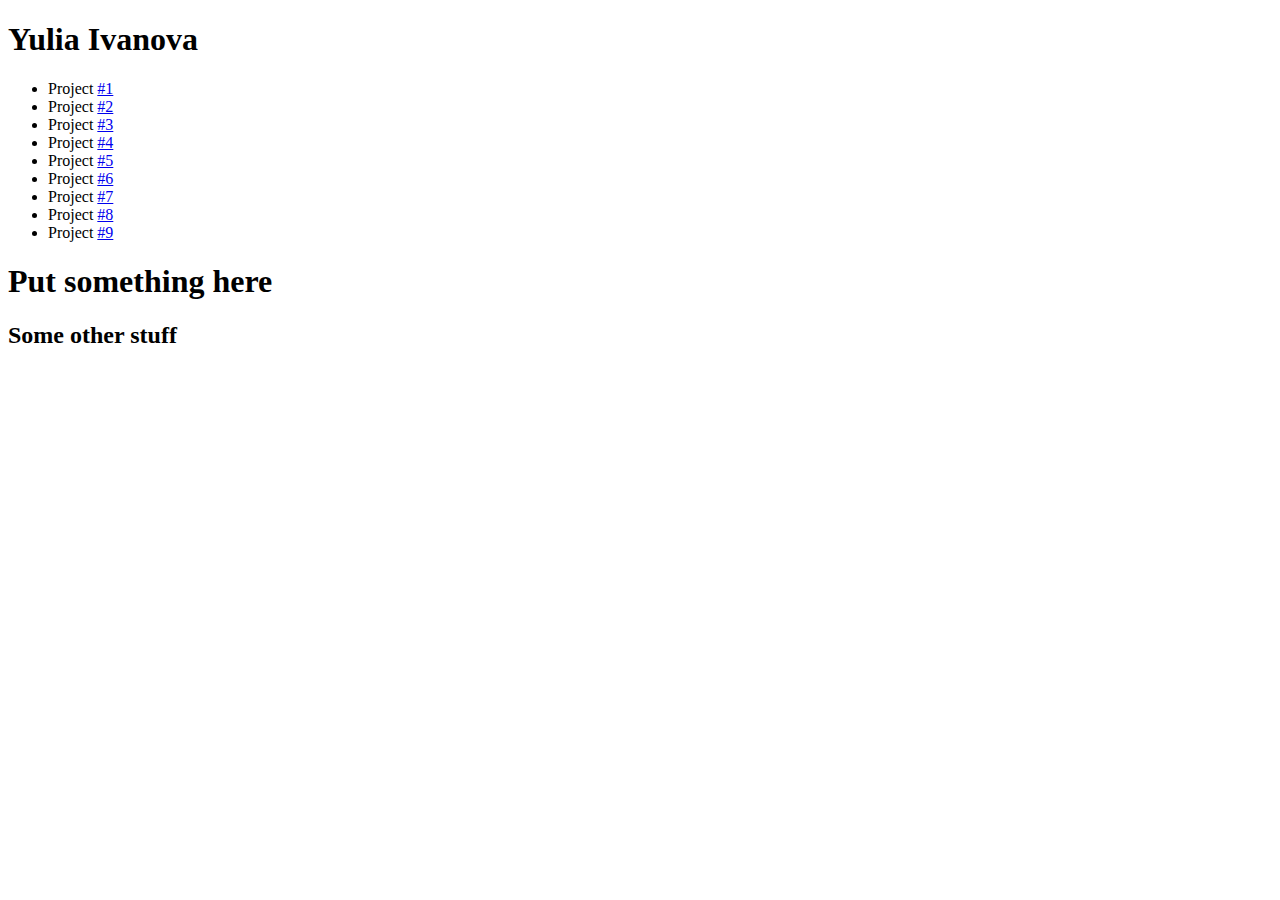
==== index.html @ 3103cdcb "Add files via upload" ====
<!DOCTYPE html>
<html lang="en">
  <head>
    <title>Yulia Ivanova | Form and Code Portfolio</title>
    <meta charset="utf-8" />
    <meta http-equiv="X-UA-Compatible" content="IE=edge" />
    <meta name="viewport" content="width=device-width, initial-scale=1" />

    <!-- import the webpage's stylesheet -->
    <link rel="stylesheet" href="style.css" />

    <!-- import the webpage's javascript file -->
    <script src="/script.js" defer></script>

  </head>
  <body>
    
<!-- navigation menu -->
    <nav>
      <h1>Yulia Ivanova</h1>
      <ul>
        <li>Project <a href="p1.html">#1</a></li>
        <li>Project <a href="p2.html">#2</a></li>
        <li>Project <a href="p3.html">#3</a></li>
        <li>Project <a href="p4.html">#4</a></li>
        <li>Project <a href="p5.html">#5</a></li>
        <li>Project <a href="p6.html">#6</a></li>
        <li>Project <a href="p7.html">#7</a></li>
        <li>Project <a href="p8.html">#8</a></li>
        <li>Project <a href="p9.html">#9</a></li>
      </ul>
    </nav>
    
<!-- main content -->
    <div class="content">
      <h1>
        Put something here
      </h1>
      <h2 class="special-h2">
        Some other stuff
      </h2>
    </div>
  </body>
</html>
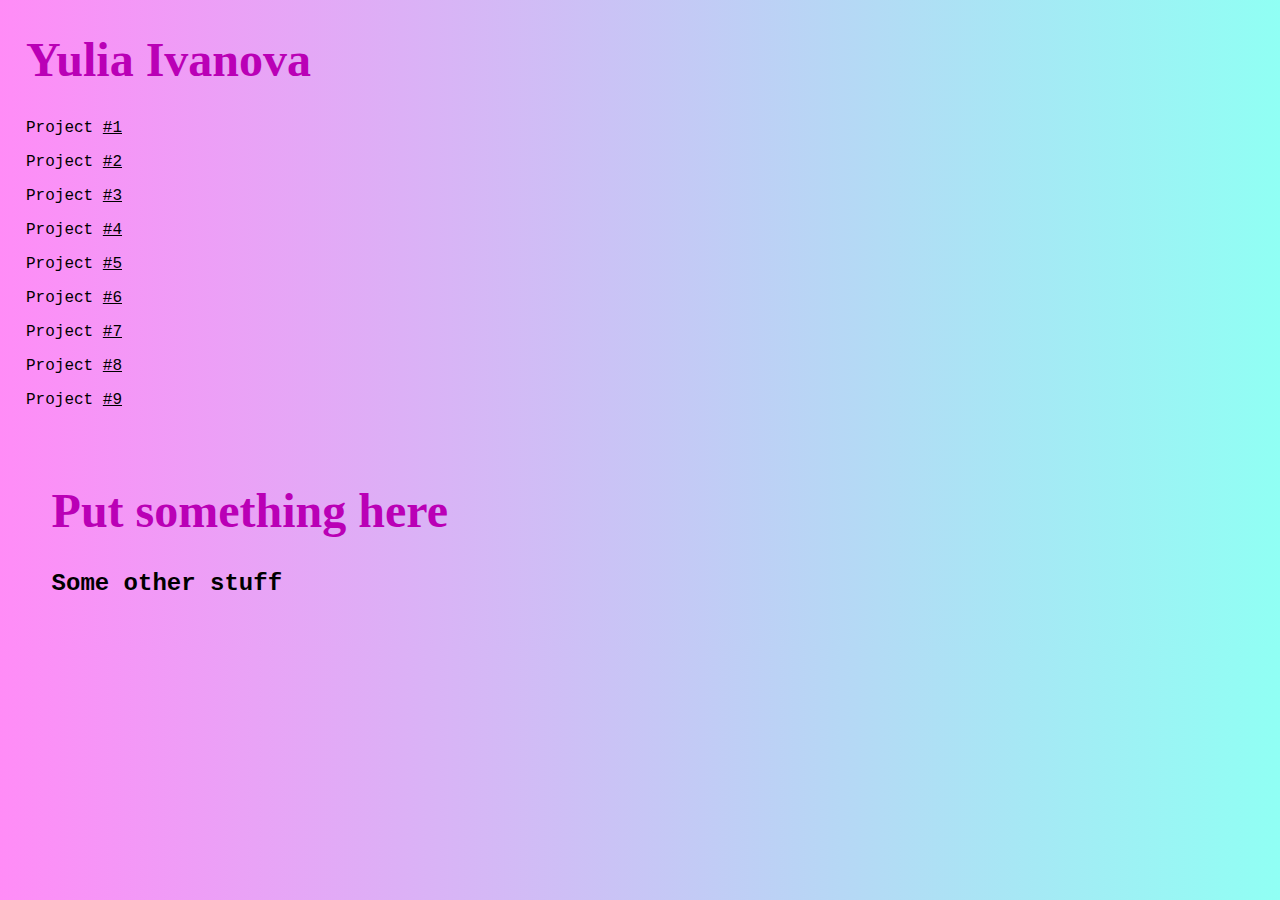
==== commit cf32e6ad: "Add files via upload" ====
--- a/index.html
+++ b/index.html
@@ -9,6 +9,8 @@
 
     <!-- import the webpage's stylesheet -->
     <link rel="stylesheet" href="style.css" />
+
+    
 
     <!-- import the webpage's javascript file -->
     <script src="/script.js" defer></script>
--- a/style.css
+++ b/style.css
@@ -0,0 +1,245 @@
+/* CSS files add styling rules to your content */
+
+body {
+  font-family: monospace;
+  margin: 2em;
+  width: 100%;
+  height: 100%;
+  background: rgb(255,140,247);
+background: linear-gradient(90deg, rgba(255,140,247,1) 0%, rgba(144,255,244,1) 100%);
+}
+
+
+h1 {
+  font-family: 'Kavoon', cursive;
+  color: #ba00b6;
+  font-size: 36pt;
+}
+.special-h2{
+  margin-top:0;
+}
+h2 {
+  font-size: 18pt;
+/*   margin-top:0; */
+}
+
+button {
+  font-family: "Inconsolata", monospace;
+  background-color: black;
+  border: none;
+  color: white;
+  padding: 10px 10px;
+  width: 100%;
+  /*   text-align: center; */
+  text-decoration: none;
+  display: inline-block;
+  font-size: 16px;
+  margin: 30px 2px;
+  cursor: pointer;
+}
+
+p {
+  font-family: 'Orbitron', sans-serif;
+  font-size: 17pt;
+  line-height: 15pt;
+  color: darkcyan;
+}
+
+.left {
+  width: 30%;
+  padding: 1% 1% 1% 0;
+  float: left;
+  display: inline-block;
+  /*   background-color: red; */
+}
+
+.center {
+  width: 60%;
+  padding: 10%;
+  float: left;
+  display: inline-block;
+}
+
+.right {
+  width: 60%;
+  padding: 1%;
+  float: left;
+  display: inline-block;
+}
+
+.nav {
+  padding: 2%;
+  width: 26%;
+  height: 100%;
+  display: inline-block;
+  float: left;
+  /*     background-color:red; */
+}
+
+.content {
+  padding: 2%;
+  width: 50%;
+  display: inline-block;
+  float: left;
+  /*   background-color:yellow; */
+}
+
+ul {
+  margin: 0;
+  padding: 0;
+}
+
+li {
+  font-size: 12pt;
+  list-style-type: none;
+  padding-bottom: 1em;
+}
+
+li.bullet {
+  list-style-type: "- ";
+  margin: 1%;
+  padding: 0;
+}
+
+li.bullet a {
+  color: blue;
+}
+
+li a {
+  color: black;
+  /*   text-decoration: none; */
+}
+
+iframe {
+  margin: 0;
+  padding: 0;
+  border: none;
+  width: 100%;
+  /*   height: 400px; */
+  display: inline-block;
+  float: left;
+  margin-bottom: 2%;
+}
+
+.full-width-box {
+  width: 100%;
+  margin-bottom: 2%;
+  display: inline-block;
+  float: left;
+}
+
+img {
+  height: 400px;
+  display: inline-block;
+  float: left;
+  margin-bottom: 2%;
+  margin-right: 2%;
+}
+
+body .gist .gist-file {
+  margin-bottom: 0;
+  border: 1px dashed #adb5bd;
+  border-radius: 0;
+}
+
+body .gist .gist-data {
+  border-bottom: none;
+  border-radius: 0;
+  background-color: #f1f3f5;
+}
+
+body .gist .blob-wrapper {
+  border-radius: 0;
+}
+
+body .gist .highlight {
+  background-color: transparent;
+  font-family: "Droid Sans Mono", monospace;
+  font-size: 14px;
+}
+
+body .gist .highlight td {
+  padding: 5px 15px !important;
+  line-height: 1;
+  font-family: inherit;
+  font-size: inherit;
+}
+
+body .gist tr:first-child td {
+  padding-top: 15px !important;
+}
+
+body .gist tr:last-child td {
+  padding-bottom: 15px !important;
+}
+
+body .gist .blob-num {
+  color: #ced4da;
+  background-color: #495057;
+  pointer-events: none;
+}
+
+body .gist .gist-meta {
+  display: none;
+}
+
+.nav-link {
+  font-size: 18px;
+  line-height: 27px;
+  cursor: pointer;
+}
+.nav-link a,
+.nav-link a:visited {
+  color: black;
+  text-decoration: none;
+}
+
+#toggle {
+  display: none;
+}
+
+@media only screen and (max-width: 600px) {
+  body {
+    font-family: "Inconsolata", monospace;
+    margin: 1%;
+    width: 98%;
+    height: 100%;
+  }
+  .nav {
+    width: 100%;
+  }
+  .content {
+    width: 100%;
+    float: left;
+  }
+
+  img {
+    width: 100%;
+    height: auto;
+  }
+}
+
+.myBox {
+  /*   background: red; */
+
+  padding-left: 10px;
+  padding-right: 10px;
+  padding-top: 10px;
+  padding-bottom: 10px;
+
+  margin-left: 10px;
+  margin-right: 10px;
+  margin-top: 10px;
+  margin-bottom: 10px;
+
+  border: 1px solid black;
+}
+
+.fullwidth {
+  width: 100%;
+  float: left;
+}
+
+.nav{
+  display: none;
+}